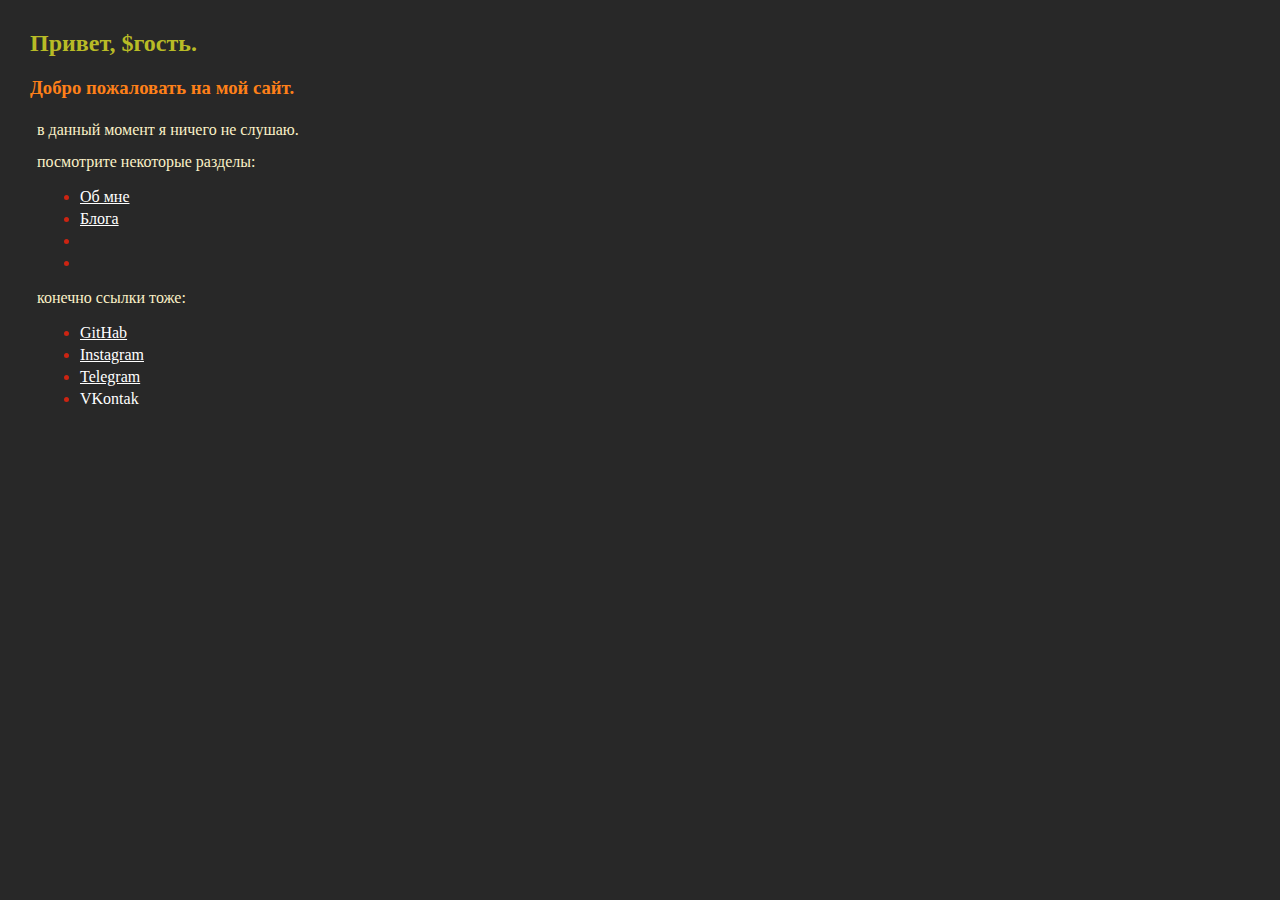
==== index.html @ 0e78fddc "added blog, about files" ====
<!DOCTYPE html>
<html lang="ru">
<head>
  <meta charset="UTF-8">
  <title>Madetov_017's</title>
  <meta name="description" content="madetov's website">
  <meta name="viewport" content="width=device-width, initial-scale=1.0">
  <link rel="stylesheet" href="./css/style.css">
</head>
<body >
  <div class="contener">
    <div class="block">
      <h2>Привет, $гость.</h2>
      <h3>Добро пожаловать на мой сайт.</h3>
      <p>в данный момент я ничего не слушаю.</p>
      <p>посмотрите некоторые разделы:</p>
      <ul>
        <li><a href="./about.html" rel="noopener noreferrer">Об мне</a></li>
        <li><a href="./blog.html" rel="noopener noreferrer">Блогa </a></li>
        <li><a href="http://" target="_blank" rel="noopener noreferrer"></a></li>
        <li><a href="http://" target="_blank" rel="noopener noreferrer"></a></li>
      </ul>
      <p>конечно ссылки тоже:</p>
      <ul>
        <li><a href="">GitHab</a></li>
        <li><a href="https://instagram.com/madetov_017">Instagram</a></li>
        <li><a href="https://t.me/Madetov_017">Telegram</a></li>
        <li><a title="Нет аккоунт">VKontak</a></li>
      </ul>
    </div>
  </div>
</body>
</html>
---- css/style.css ----
:root {
  --bg_h: #1d2021;
  --bg: #282828;
  --bg_s: #32302f;
  --bg1: #3c3836;
  --bg2: #504945;
  --bg3: #665c54;
  --bg4: #7c6f64;
  --fg: #fbf1c7;
  --fg1: #ebdbb2;
  --fg2: #d5c4a1;
  --fg3: #bdae93;
  --fg4: #a89984;
  --red: #fb4934;
  --green: #b8bb26;
  --yellow: #fabd2f;
  --blue: #83a598;
  --purple: #d3869b;
  --aqua: #8ec07c;
  --gray: #928374;
  --orange: #fe8019;
  --red-dim: #cc2412;
  --green-dim: #98971a;
  --yellow-dim: #d79921;
  --blue-dim: #458588;
  --purple-dim: #b16286;
  --aqua-dim: #689d6a;
  --gray-dim: #a89984;
  --orange-dim: #d65d0e;
}
* {
  margin: 0;
  padding: 0;
  /* border: #1d2021 solid 0.1px; */
}

html {
  color-scheme: dark;
  background-color: var(--bg);
}
a {
  color: var(--yellowgreen);
}


a:hover, a:active {
  color: var(--gray);
}

.contener {
  margin: 30px;
}

.block h2 {
  border-radius: 2px;
  padding-bottom: 20px;
  color: var(--green);
}

  .block h3 {
    padding-bottom: 15px;
    color: var(--orange);
  }


  .block p {
    padding: 7px;
    color: var(--fg);
  }

ul {
  margin-left: 50px;
  margin: 10px 0px 10px 50px;
}

ul li {
  margin: 4px 0 4px 0;
}

ul li::marker {
  color: var(--red-dim);
}
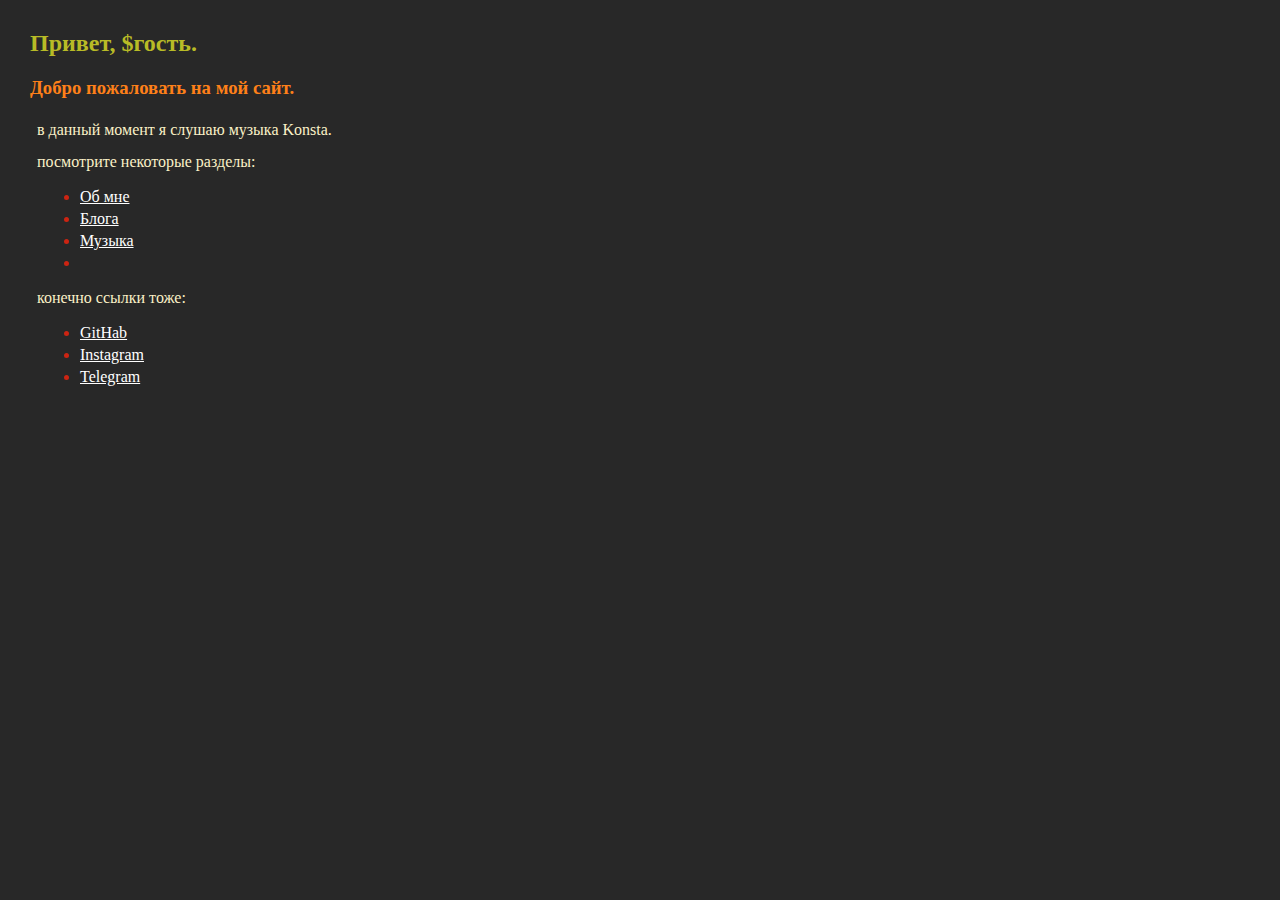
==== commit 8adfb8ca: "rename files" ====
--- a/index.html
+++ b/index.html
@@ -12,20 +12,19 @@
     <div class="block">
       <h2>Привет, $гость.</h2>
       <h3>Добро пожаловать на мой сайт.</h3>
-      <p>в данный момент я ничего не слушаю.</p>
+      <p>в данный момент я слушаю музыка Konsta.</p>
       <p>посмотрите некоторые разделы:</p>
       <ul>
         <li><a href="./about.html" rel="noopener noreferrer">Об мне</a></li>
         <li><a href="./blog.html" rel="noopener noreferrer">Блогa </a></li>
-        <li><a href="http://" target="_blank" rel="noopener noreferrer"></a></li>
+        <li><a href="http://" target="_blank" rel="noopener noreferrer">Музыка</a></li>
         <li><a href="http://" target="_blank" rel="noopener noreferrer"></a></li>
       </ul>
       <p>конечно ссылки тоже:</p>
       <ul>
-        <li><a href="">GitHab</a></li>
+        <li><a href="https://github.com/MadetovTemur/">GitHab</a></li>
         <li><a href="https://instagram.com/madetov_017">Instagram</a></li>
         <li><a href="https://t.me/Madetov_017">Telegram</a></li>
-        <li><a title="Нет аккоунт">VKontak</a></li>
       </ul>
     </div>
   </div>
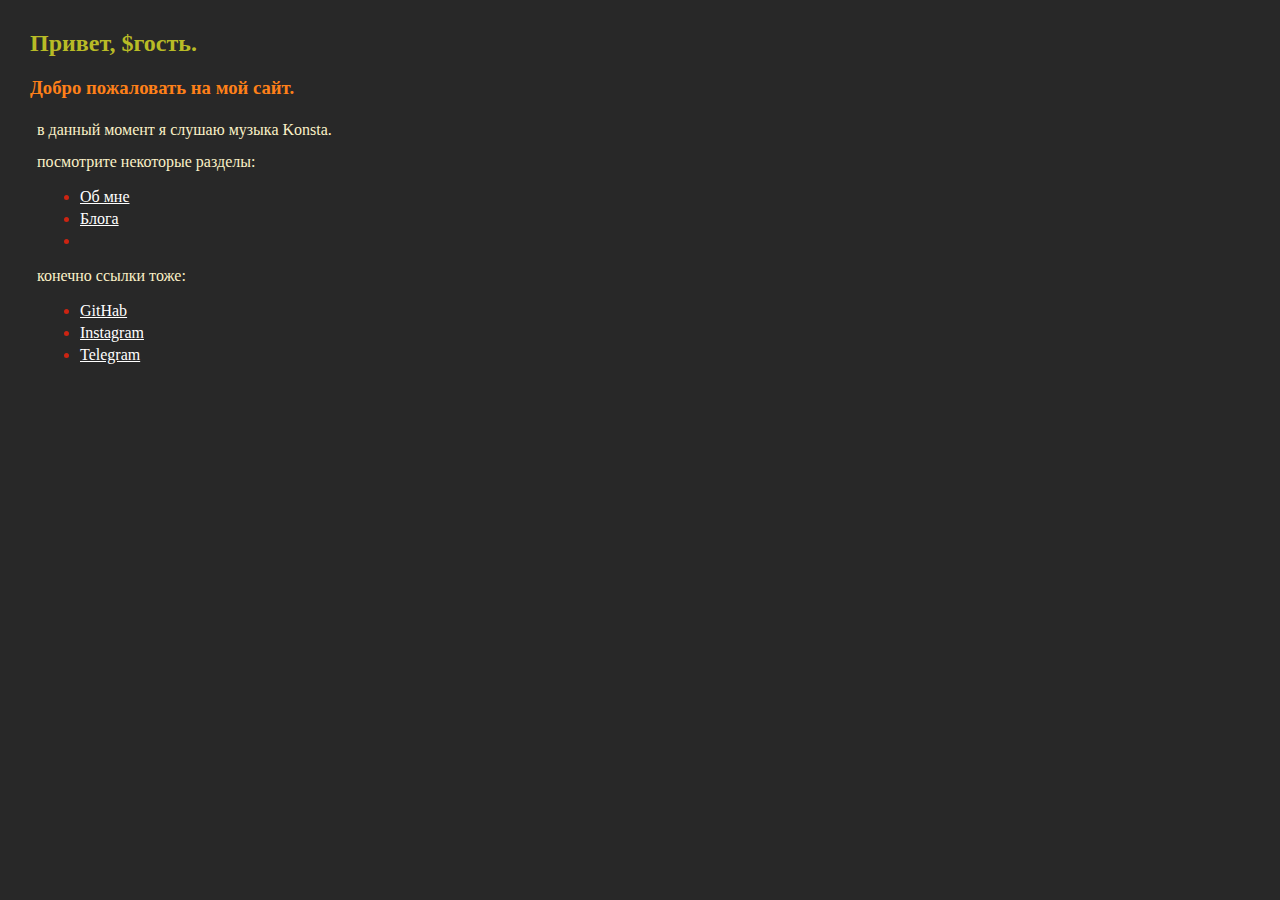
==== commit 906814ac: "modified" ====
--- a/index.html
+++ b/index.html
@@ -3,6 +3,7 @@
 <head>
   <meta charset="UTF-8">
   <title>Madetov_017's</title>
+  <link rel="manifest" href="/manifes.json">
   <meta name="description" content="madetov's website">
   <meta name="viewport" content="width=device-width, initial-scale=1.0">
   <link rel="stylesheet" href="./css/style.css">
@@ -17,8 +18,7 @@
       <ul>
         <li><a href="./about.html" rel="noopener noreferrer">Об мне</a></li>
         <li><a href="./blog.html" rel="noopener noreferrer">Блогa </a></li>
-        <li><a href="http://" target="_blank" rel="noopener noreferrer">Музыка</a></li>
-        <li><a href="http://" target="_blank" rel="noopener noreferrer"></a></li>
+        <li><a href="" target="_blank" rel="noopener noreferrer"></a></li>
       </ul>
       <p>конечно ссылки тоже:</p>
       <ul>
